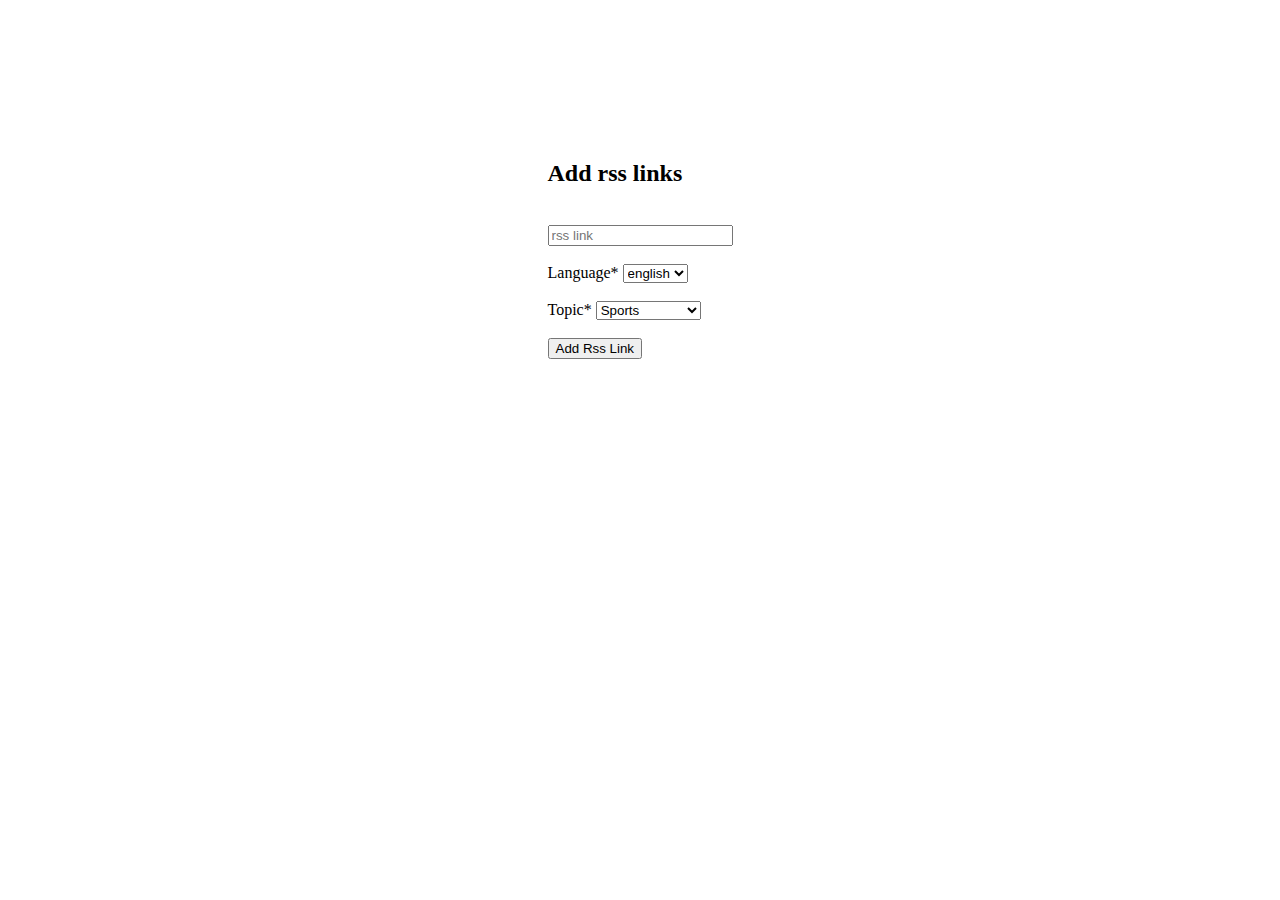
==== templates/add_rss.html @ 0138e7ba "New Features and Renamed: - Features: 	- Add Rss link 	- Delete saved news content - Renamed: 	- Ren" ====
<!DOCTYPE html>
<html lang="en">
<head>
    <meta charset="UTF-8">
    <meta name="viewport" content="width=device-width, initial-scale=1.0">
    <title>Add RSS Link </title>
    <link rel="stylesheet" href="{{url_for('static',filename='style.css')}}">
</head>
<body>
    <div class="card"
        style="margin: 0 auto;margin-top:100px;align-self: center;justify-content: center;width:fit-content;padding:40px">
        <h2>Add rss links</h2><br>
        <form action="/addrss" method="post">
            <div class="form-div">
                <input type="url" name="rss_link" placeholder="rss link">
            </div>
            <br>
            <div class="form-div">
                <label for="">Language*</label>
                <select name="language" id="">
                    <option value="english">english</option>
                    <option value="tamil">tamil</option>
                </select>
            </div>
            <br>
            <div class="form-div">
                <label for="">Topic*</label>
                <select name="topic" id="">
                    <option value="sports">Sports</option>
                    <option value="business">Business</option>
                    <option value="entertainment">Entertainment</option>
                    <option value="top">Top Stories</option>
                    <option value="world">World</option>
                    <option value="tech">Technology</option>
                    <option value="india">India</option>
                </select>
            </div>
            <br>
            <div class="form-div">
                <button type="submit">Add Rss Link</button>
            </div>
        </form>
    </div>
</body>
</html>
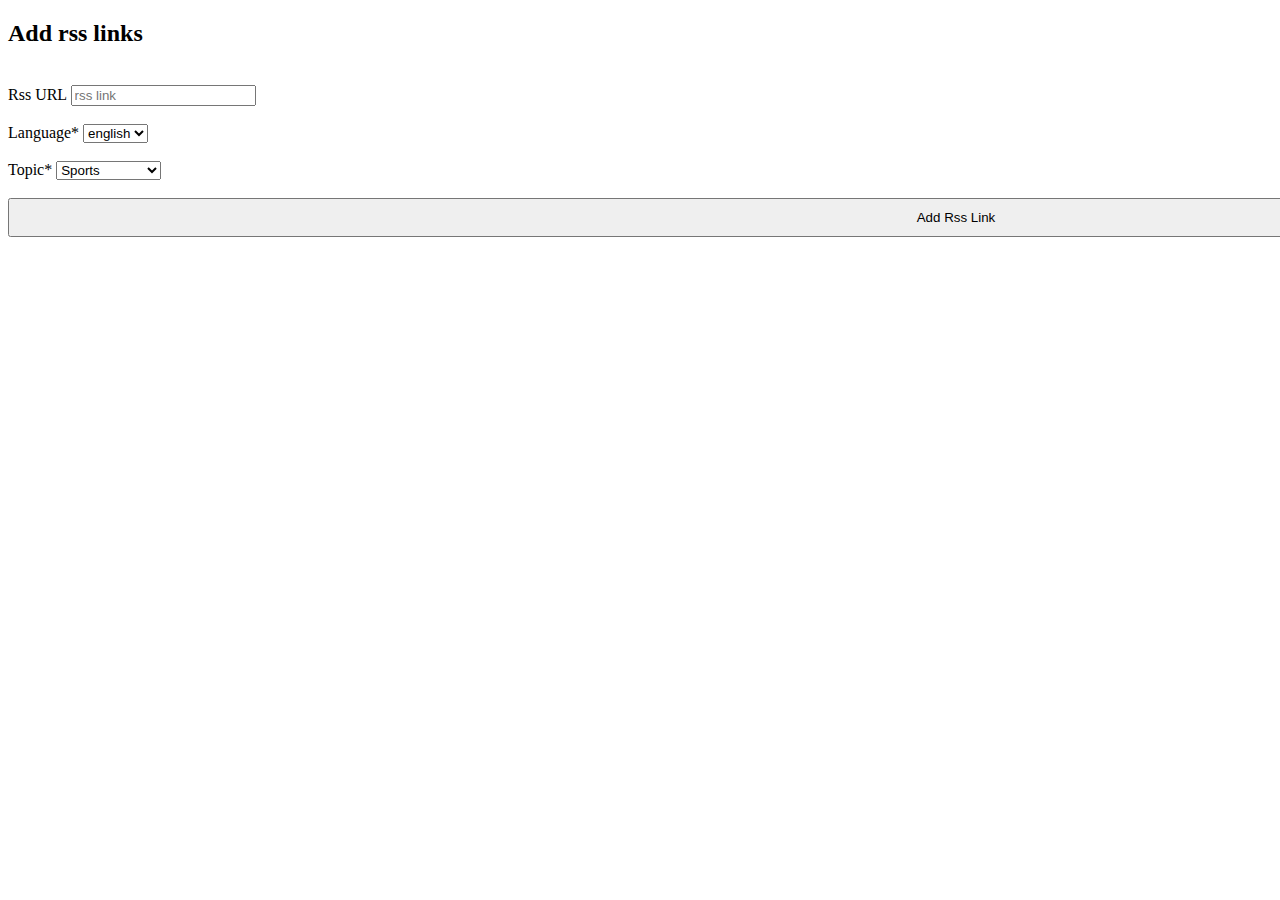
==== commit 408d50fc: "added notify" ====
--- a/templates/add_rss.html
+++ b/templates/add_rss.html
@@ -1,17 +1,19 @@
 <!DOCTYPE html>
 <html lang="en">
+
 <head>
     <meta charset="UTF-8">
     <meta name="viewport" content="width=device-width, initial-scale=1.0">
     <title>Add RSS Link </title>
     <link rel="stylesheet" href="{{url_for('static',filename='style.css')}}">
 </head>
+
 <body>
-    <div class="card"
-        style="margin: 0 auto;margin-top:100px;align-self: center;justify-content: center;width:fit-content;padding:40px">
+    <div class="add_rss_box">
         <h2>Add rss links</h2><br>
         <form action="/addrss" method="post">
             <div class="form-div">
+                <label for="">Rss URL</label>
                 <input type="url" name="rss_link" placeholder="rss link">
             </div>
             <br>
@@ -37,9 +39,17 @@
             </div>
             <br>
             <div class="form-div">
-                <button type="submit">Add Rss Link</button>
+                <button type="button" class="addrssbtn">Add Rss Link</button>
             </div>
         </form>
     </div>
+    <style>
+        .addrssbtn {
+            cursor: pointer;
+            padding: 10px;
+            width: 150%;
+        }
+    </style>
 </body>
+
 </html>